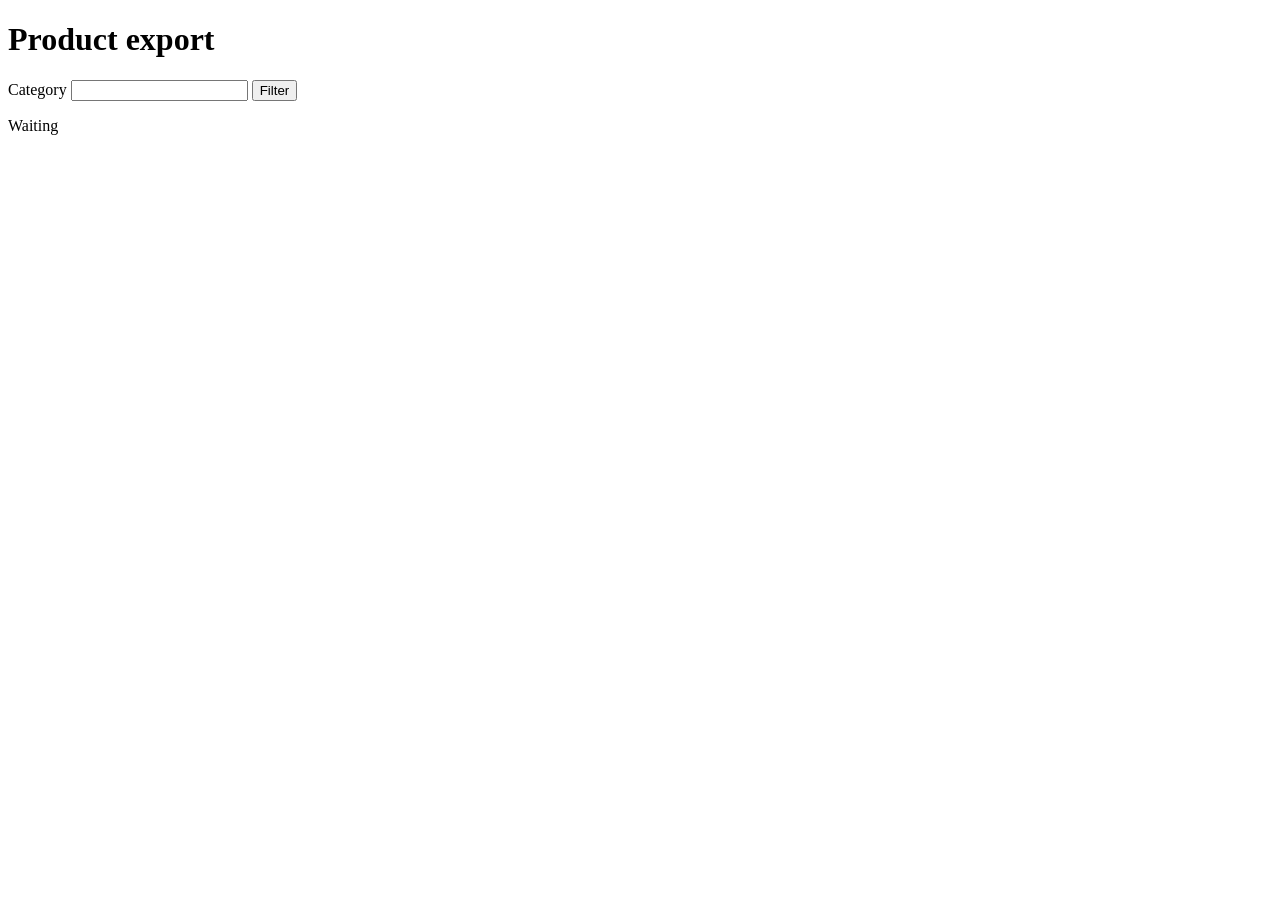
==== src/cua_jev/fixtures/product_filter.html @ 63730fc7 "Add four executable application task suites" ====
<!doctype html>
<html lang="en">
  <meta charset="utf-8">
  <title>CUA-JEV Product Fixture</title>
  <body>
    <h1>Product export</h1>
    <label>Category <input id="query" aria-label="Category"></label>
    <button id="filter">Filter</button>
    <p id="status" data-state="idle">Waiting</p>
    <a id="download" hidden download="products.csv">Download CSV</a>
    <script>
      document.querySelector('#filter').addEventListener('click', () => {
        const query = document.querySelector('#query').value.trim().toLowerCase();
        const status = document.querySelector('#status');
        const download = document.querySelector('#download');
        if (query !== 'laptop') {
          status.dataset.state = 'invalid';
          status.textContent = 'No matching category';
          download.hidden = true;
          return;
        }
        const blob = new Blob(['product,category,price\nThinkPad,laptop,999\n'], {type: 'text/csv'});
        download.href = URL.createObjectURL(blob);
        download.hidden = false;
        status.dataset.state = 'complete';
        status.textContent = '1 result ready';
      });
    </script>
  </body>
</html>
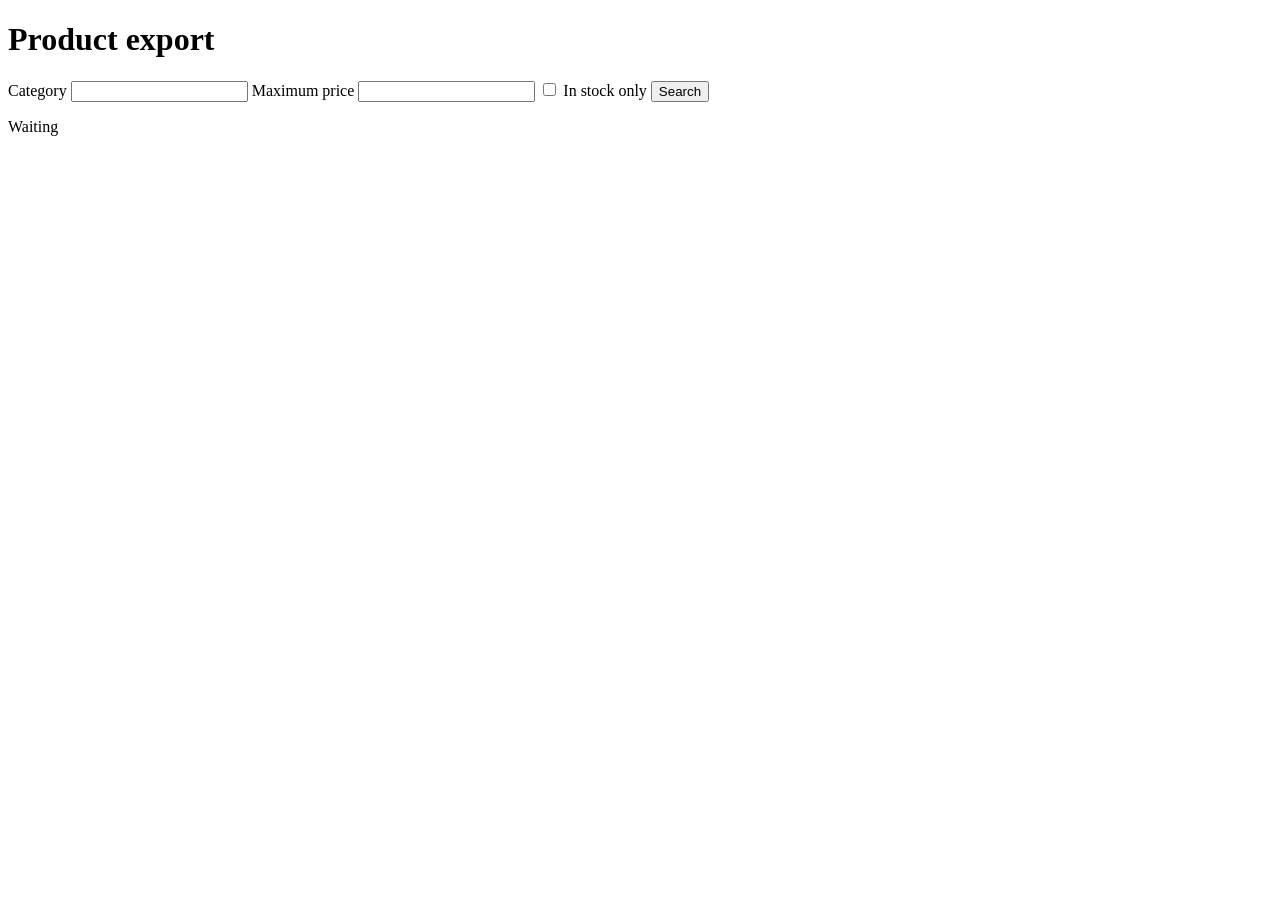
==== commit e9e38d46: "Expand CUA-JEV into complex desktop workflows" ====
--- a/src/cua_jev/fixtures/product_filter.html
+++ b/src/cua_jev/fixtures/product_filter.html
@@ -5,25 +5,46 @@
   <body>
     <h1>Product export</h1>
     <label>Category <input id="query" aria-label="Category"></label>
-    <button id="filter">Filter</button>
+    <label>Maximum price <input id="max-price" aria-label="Maximum price" type="number"></label>
+    <label><input id="in-stock" type="checkbox"> In stock only</label>
+    <button id="filter">Search</button>
     <p id="status" data-state="idle">Waiting</p>
+    <table id="results" hidden><thead><tr><th>Product</th><th>Price</th></tr></thead>
+      <tbody><tr><td>ThinkPad</td><td>999</td></tr><tr><td>Surface</td><td>1099</td></tr></tbody>
+    </table>
+    <button id="confirm" hidden>Confirm export</button>
     <a id="download" hidden download="products.csv">Download CSV</a>
     <script>
       document.querySelector('#filter').addEventListener('click', () => {
         const query = document.querySelector('#query').value.trim().toLowerCase();
+        const maxPrice = Number(document.querySelector('#max-price').value);
+        const inStock = document.querySelector('#in-stock').checked;
         const status = document.querySelector('#status');
         const download = document.querySelector('#download');
-        if (query !== 'laptop') {
+        const results = document.querySelector('#results');
+        const confirm = document.querySelector('#confirm');
+        if (query !== 'laptop' || maxPrice !== 1200 || !inStock) {
           status.dataset.state = 'invalid';
-          status.textContent = 'No matching category';
+          status.textContent = 'Review category, price and availability filters';
+          results.hidden = true;
+          confirm.hidden = true;
           download.hidden = true;
           return;
         }
-        const blob = new Blob(['product,category,price\nThinkPad,laptop,999\n'], {type: 'text/csv'});
+        results.hidden = false;
+        confirm.hidden = false;
+        download.hidden = true;
+        status.dataset.state = 'review';
+        status.textContent = '2 matching products require confirmation';
+      });
+      document.querySelector('#confirm').addEventListener('click', () => {
+        const status = document.querySelector('#status');
+        const download = document.querySelector('#download');
+        const blob = new Blob(['product,category,price,in_stock\nThinkPad,laptop,999,true\nSurface,laptop,1099,true\n'], {type: 'text/csv'});
         download.href = URL.createObjectURL(blob);
         download.hidden = false;
         status.dataset.state = 'complete';
-        status.textContent = '1 result ready';
+        status.textContent = '2 reviewed results ready';
       });
     </script>
   </body>
